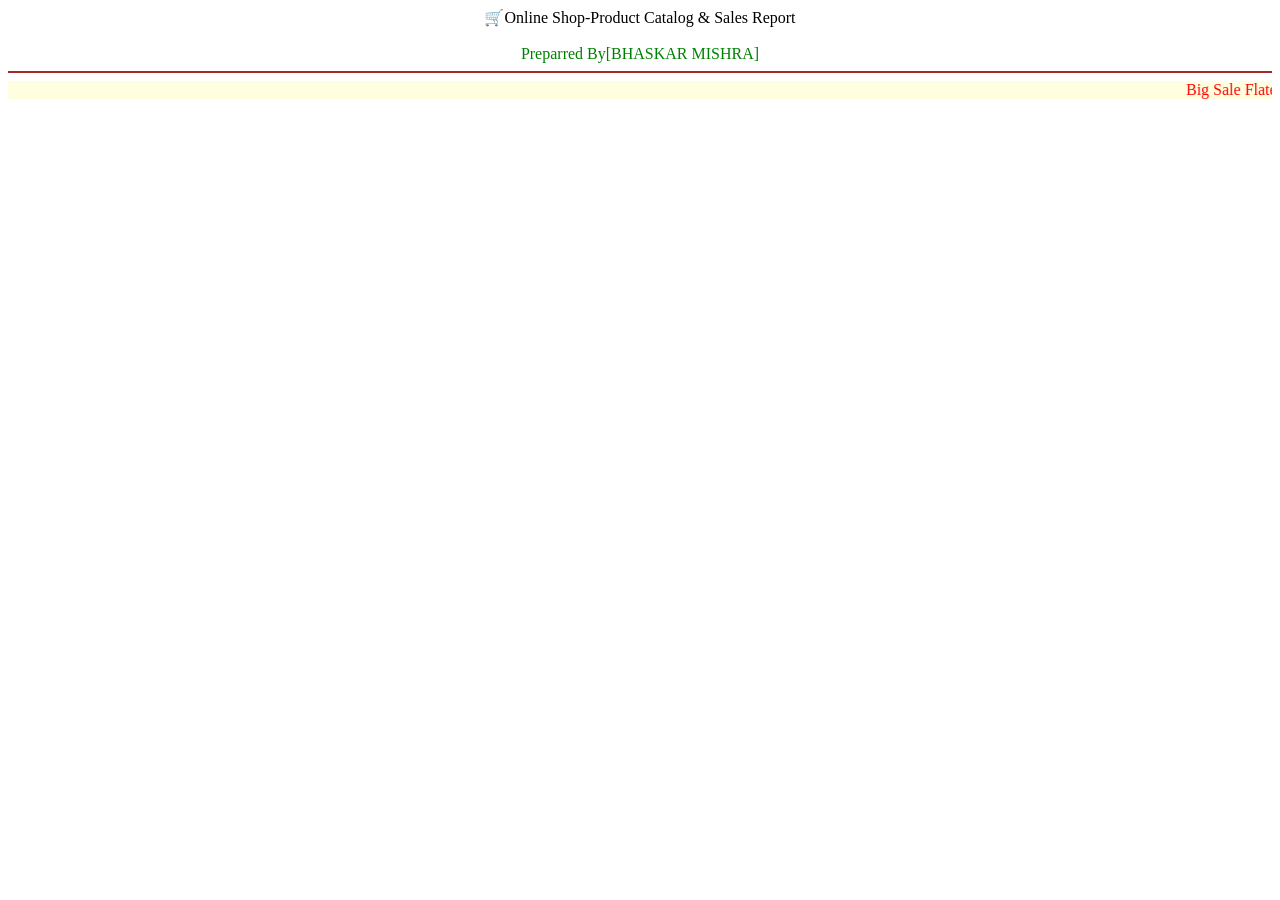
==== index.html @ d389e0a5 "rename" ====
<!DOCTYPE html>
<html lang="en">
<head>
    <meta charset="UTF-8">
    <meta name="viewport" content="width=device-width, initial-scale=1.0">
    <title>Product Catalog</title>
    
       <link rel="stylesheet" href="./Table.css">
    
</head>
<body>
    <center>
        
          <font> 🛒Online Shop-Product Catalog & Sales Report</font>  <br><br>
       
        <font color="green">Preparred By[BHASKAR MISHRA]</font>
    </center>

    <hr color="brown">

<marquee bgcolor="lightyellow">
       <font color ="red"> Big Sale Flate 20% off on Electronics!| </font>
</marquee>
    
    
</body>
</html>
---- Table.css ----
.font {
     background-color: aquamarine;
     font-size: 10;
     color: bisque;
 }
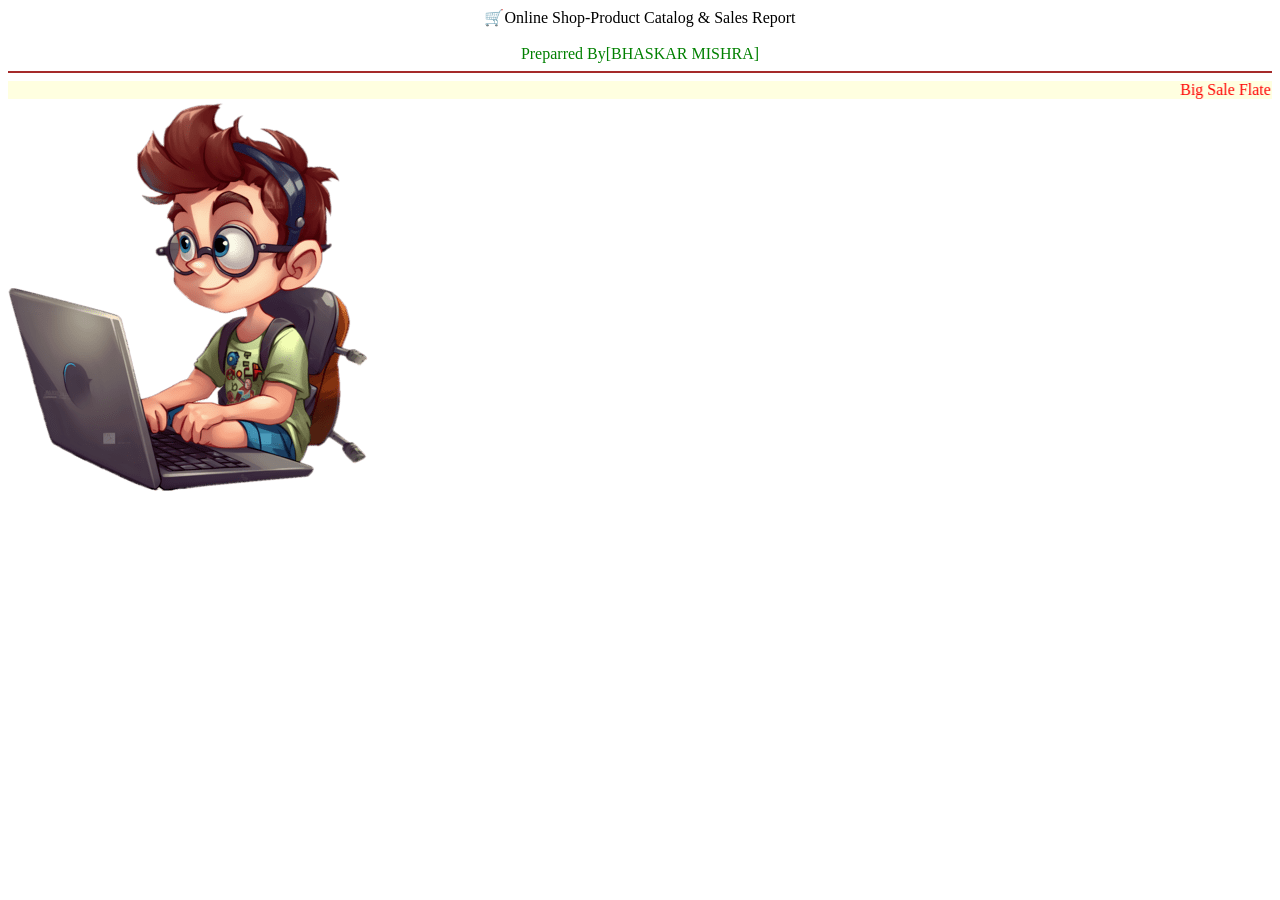
==== commit b49b586b: "add image" ====
--- a/index.html
+++ b/index.html
@@ -21,7 +21,8 @@
 <marquee bgcolor="lightyellow">
        <font color ="red"> Big Sale Flate 20% off on Electronics!| </font>
 </marquee>
-    
+    <img src="boy2.png">
+
     
 </body>
 </html>
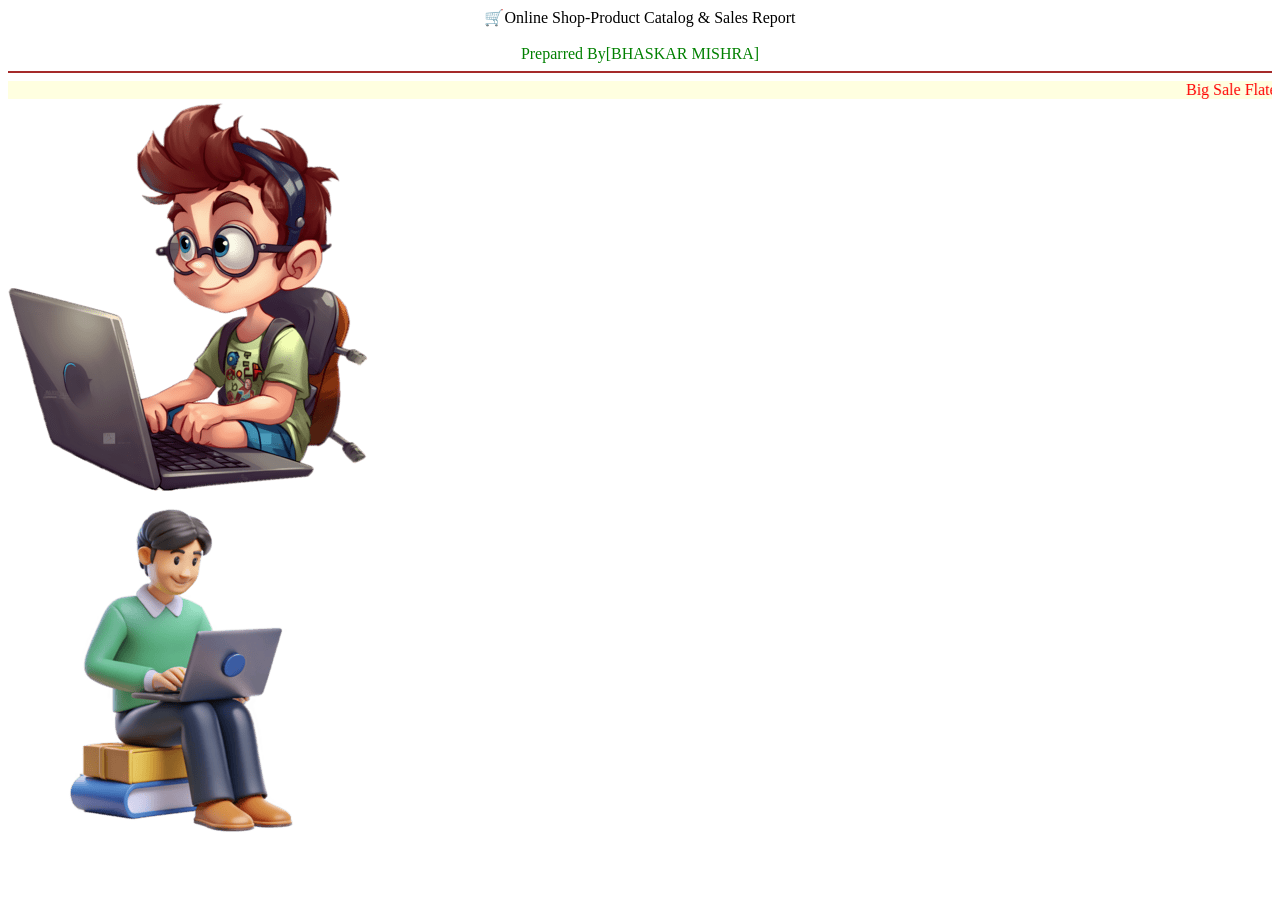
==== commit 01ebbd24: "second img" ====
--- a/index.html
+++ b/index.html
@@ -22,7 +22,9 @@
        <font color ="red"> Big Sale Flate 20% off on Electronics!| </font>
 </marquee>
     <img src="boy2.png">
-
+<div>
+    <img src="whimsical-immaculate-ultra-detailed-isolated-cutout-of-a-single-sphinx-paw-hyper-specific-professional-render-concept-art-style-with-transparent-background-high-quality-png.webp">
+</div>
     
 </body>
 </html>
